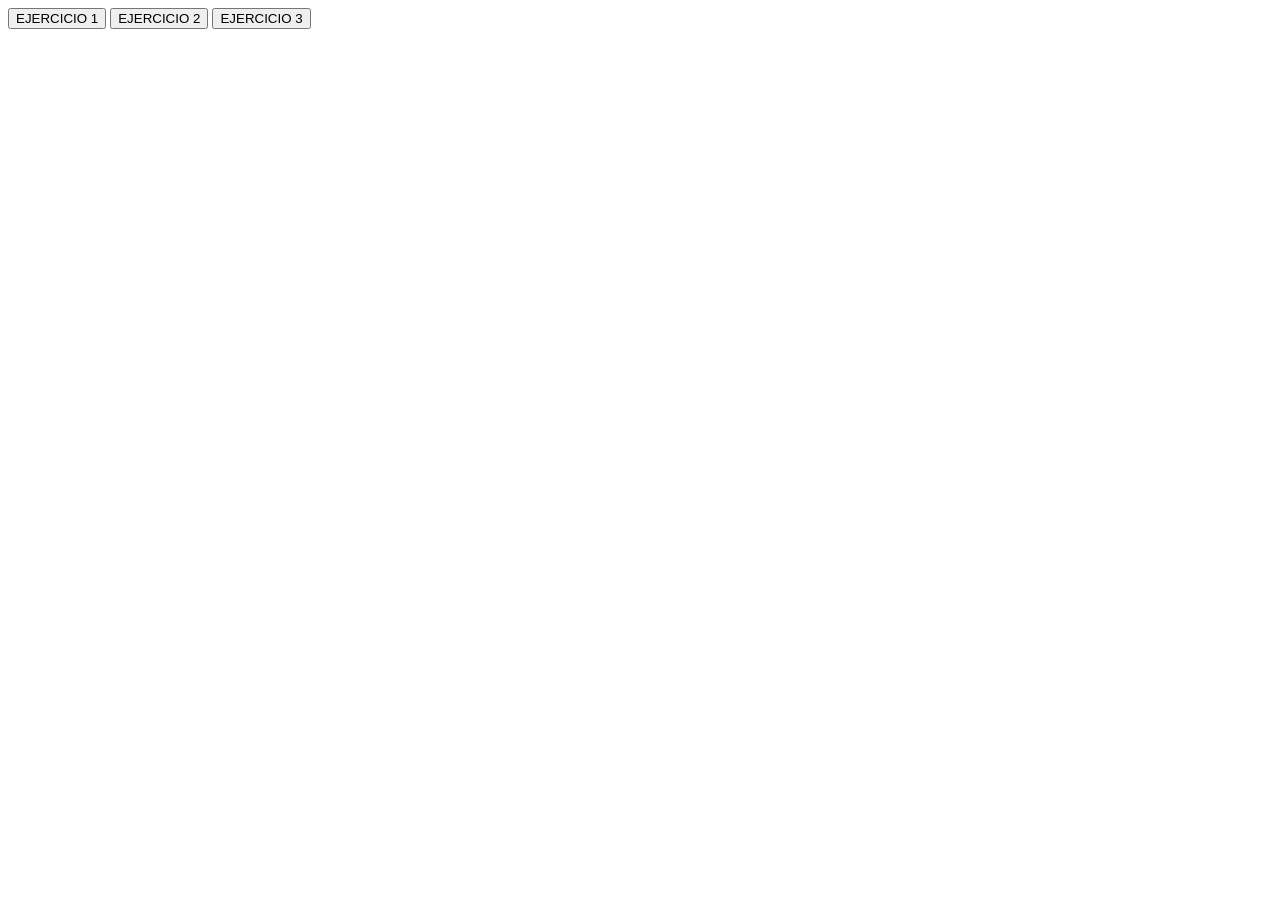
==== ejercicio.html @ bf87a2c4 "ejercicios 1 2 3" ====
<!DOCTYPE html>
<html>
    <head>
        <script src="ejercicio.js"></script>

        <body>
            <button onclick="ejecutar(1)">EJERCICIO 1</button>
            <button onclick="ejecutar(2)">EJERCICIO 2</button>
            <button onclick="ejecutar(3)">EJERCICIO 3</button>
        </body>
    </head>
</html>
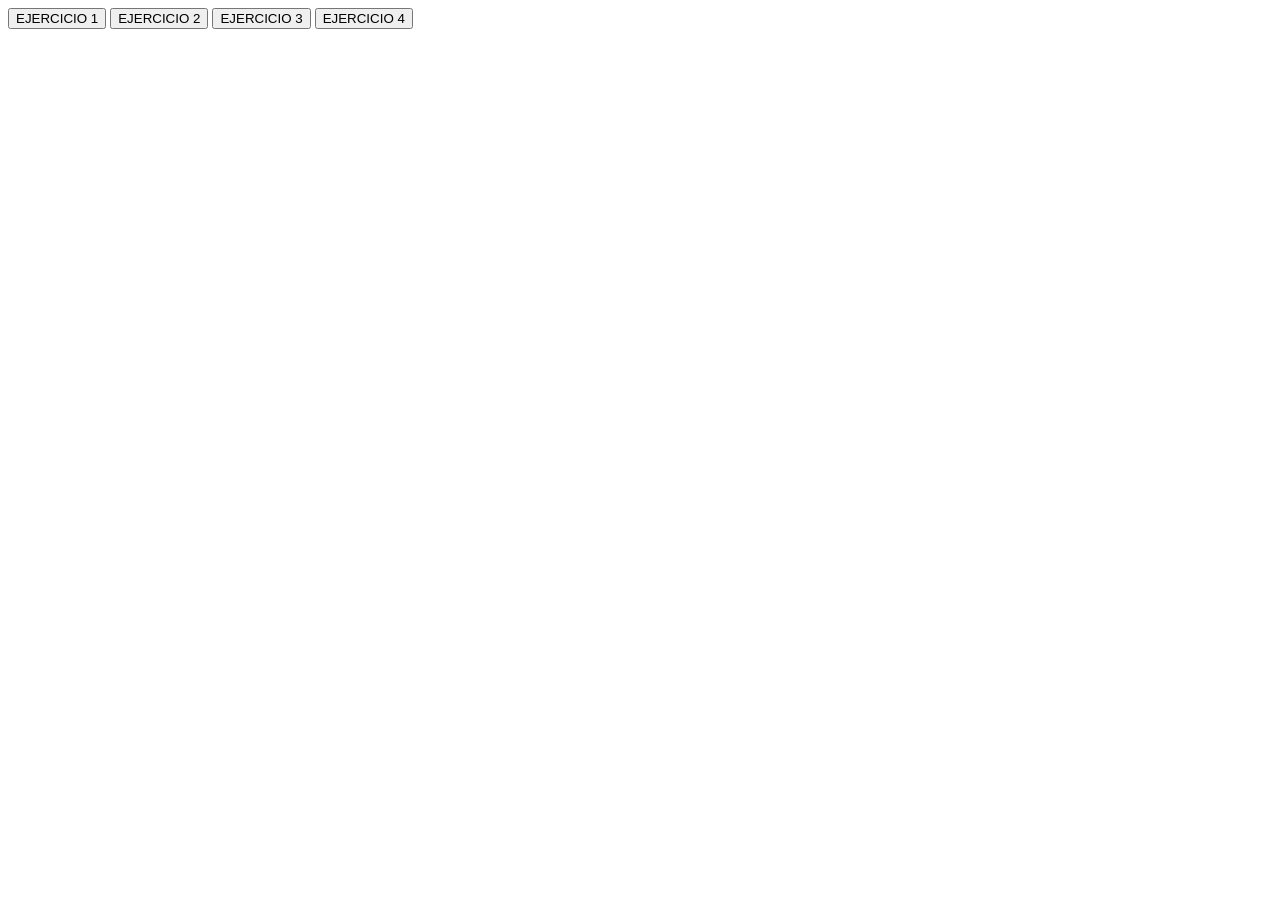
==== commit 38d7d9ad: "agregamos el boton ejercicio 4" ====
--- a/ejercicio.html
+++ b/ejercicio.html
@@ -7,6 +7,7 @@
             <button onclick="ejecutar(1)">EJERCICIO 1</button>
             <button onclick="ejecutar(2)">EJERCICIO 2</button>
             <button onclick="ejecutar(3)">EJERCICIO 3</button>
+            <button onclick="ejecutar(4)">EJERCICIO 4</button>
         </body>
     </head>
 </html>
